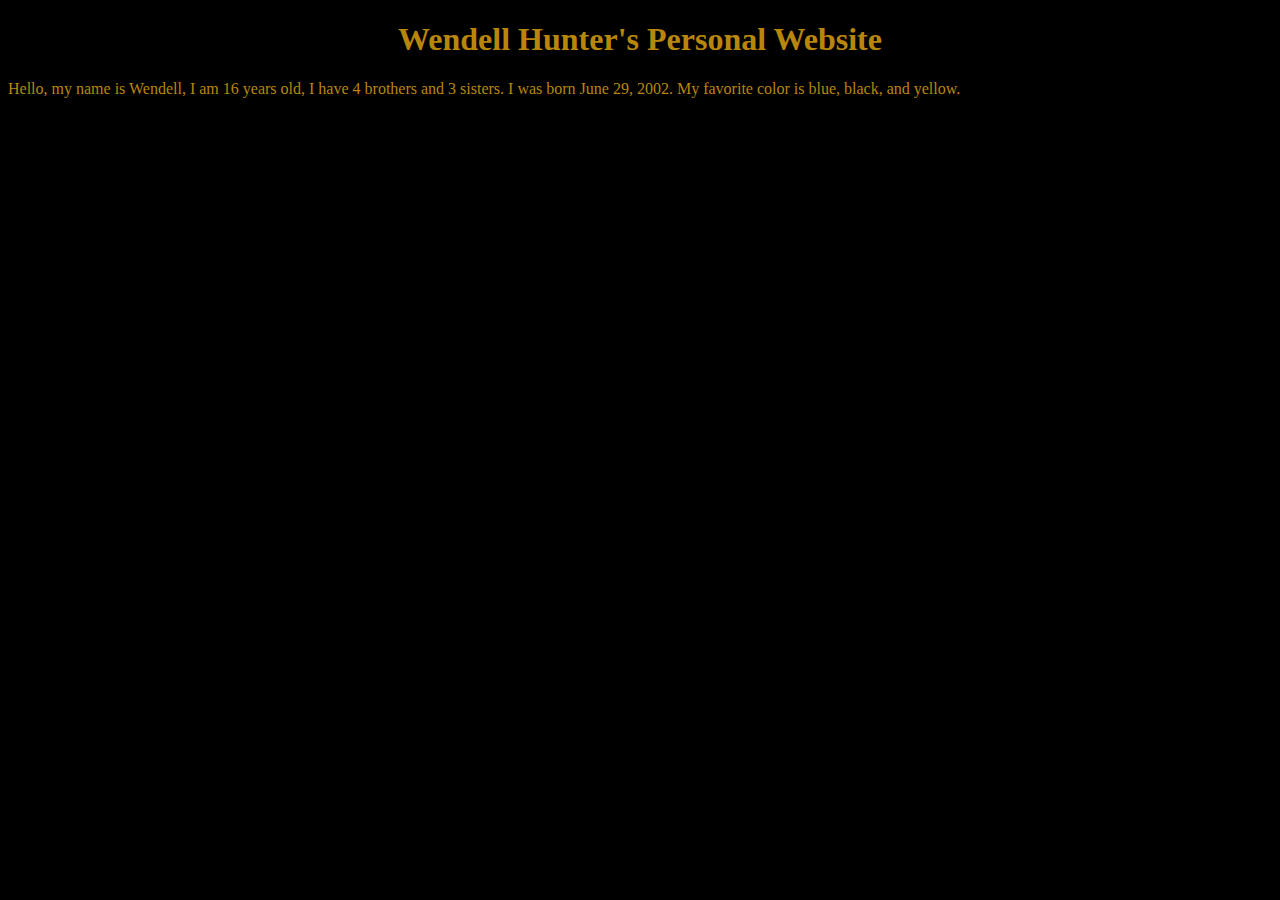
==== index.html @ edeca4d8 "personal" ====
<!DOCTYPE html>
<html>
    <head>
        <link rel="stylesheet" type="text/css" href="styles.css">
    </head>
    <body>
        <h1 style="color: darkgoldenrod; text-align: center">Wendell Hunter's Personal Website</h1>
        
        <div class="para">
        <p>Hello, my name is Wendell, I am 16 years old, I have 4 brothers and 3 sisters. I was born June 29, 2002. My favorite color is blue, black, and yellow. </p>
        <p></p>
        </div>
    </body>
</html>
---- styles.css ----
body{
    background-color: black;
}
.para{
    color: darkgoldenrod;
}
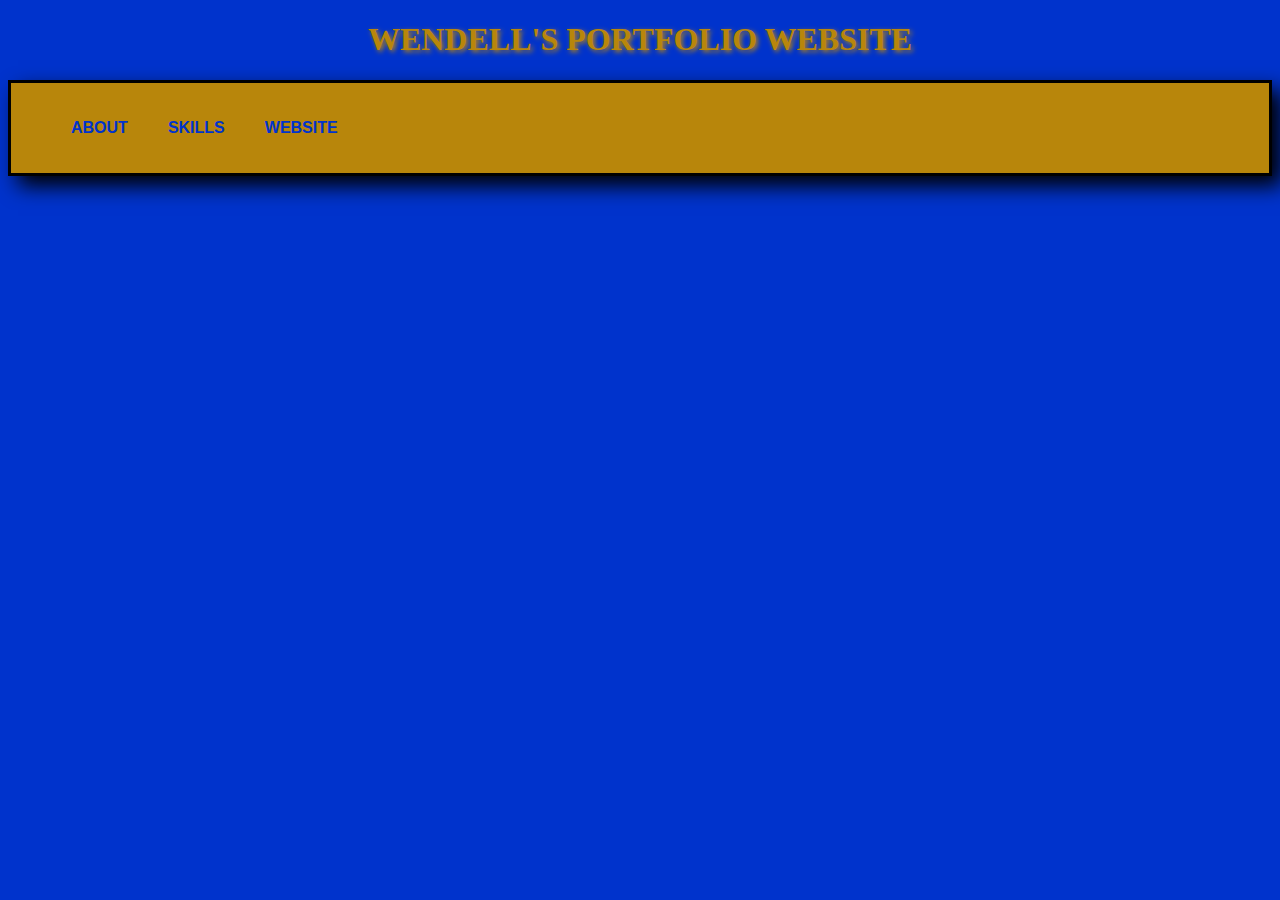
==== commit 63198766: "personal" ====
--- a/index.html
+++ b/index.html
@@ -4,11 +4,15 @@
         <link rel="stylesheet" type="text/css" href="styles.css">
     </head>
     <body>
-        <h1 style="color: darkgoldenrod; text-align: center">Wendell Hunter's Personal Website</h1>
-        
-        <div class="para">
-        <p>Hello, my name is Wendell, I am 16 years old, I have 4 brothers and 3 sisters. I was born June 29, 2002. My favorite color is blue, black, and yellow. </p>
-        <p></p>
+        <div id="header">
+            <h1>Wendell's Portfolio Website</h1>
+        </div>
+        <div class="nav">
+            <ul>
+                <li><a href="website.html">Website</a></li>
+                <li><a href="skill.html">Skills</a></li>
+                <li><a href="about.html">About</a></li>
+            </ul>
         </div>
     </body>
 </html>--- a/styles.css
+++ b/styles.css
@@ -1,6 +1,78 @@
 body{
-    background-color: black;
+    background-color: #0033cc;
+}
+.nav{
+    box-shadow: 10px 10px 20px;
+    position: relative;
+    overflow: hidden;
+    background-color: darkgoldenrod;
+    height: 90px;
+    border-style: solid;
+}
+.nav ul{
+    float: left;
+}
+.nav ul li{
+    float: right;
+    padding: 20px 20px;
+    list-style: none;
+    transition: background .5s;
+    -webkit-transition: background .5s;
+    cursor: pointer;
+}
+.nav ul li:after{
+    position: absolute;
+    width: 100px;
+    height: 0px;
+    background-color: #33ccff;
+    bottom:0;
+    left:0;
+    transition: height .5s;
+    -webkit-transition: height .5s;
+    transition-delay: .2s;
+    -webkit-transition-delay: .2s;
+}
+.nav ul li a{
+    text-align: center;
+    text-decoration: none;
+    color: #0033cc;
+    text-transform: uppercase;
+    font-family: Arial;
+    font-weight:600;
+}
+.nav ul li:hover{
+    background-color: #33ccff;
+}
+.nav ul li:hover:after{
+    left:0px;
+    width:100;
+    transition-delay:0s;
+    -webkit-transition-delay:0s;
+}
+.nav ul li:active{
+    transform: translateY(4px);
+}
+#header{
+    text-shadow: 2px 2px 5px;
+    text-align: center;
+    color:darkgoldenrod;
+    text-transform: uppercase;
 }
 .para{
-    color: darkgoldenrod;
+    font-weight:600;
+}
+.list{
+    color:#00001a;
+    font-weight:600;
+}
+.links a{
+    text-decoration: none;
+    color: white;
+    font-weight:600;
+}
+.links a:hover{
+    background-color:#990000;
+}
+img{
+    background-color:#990000;
 }